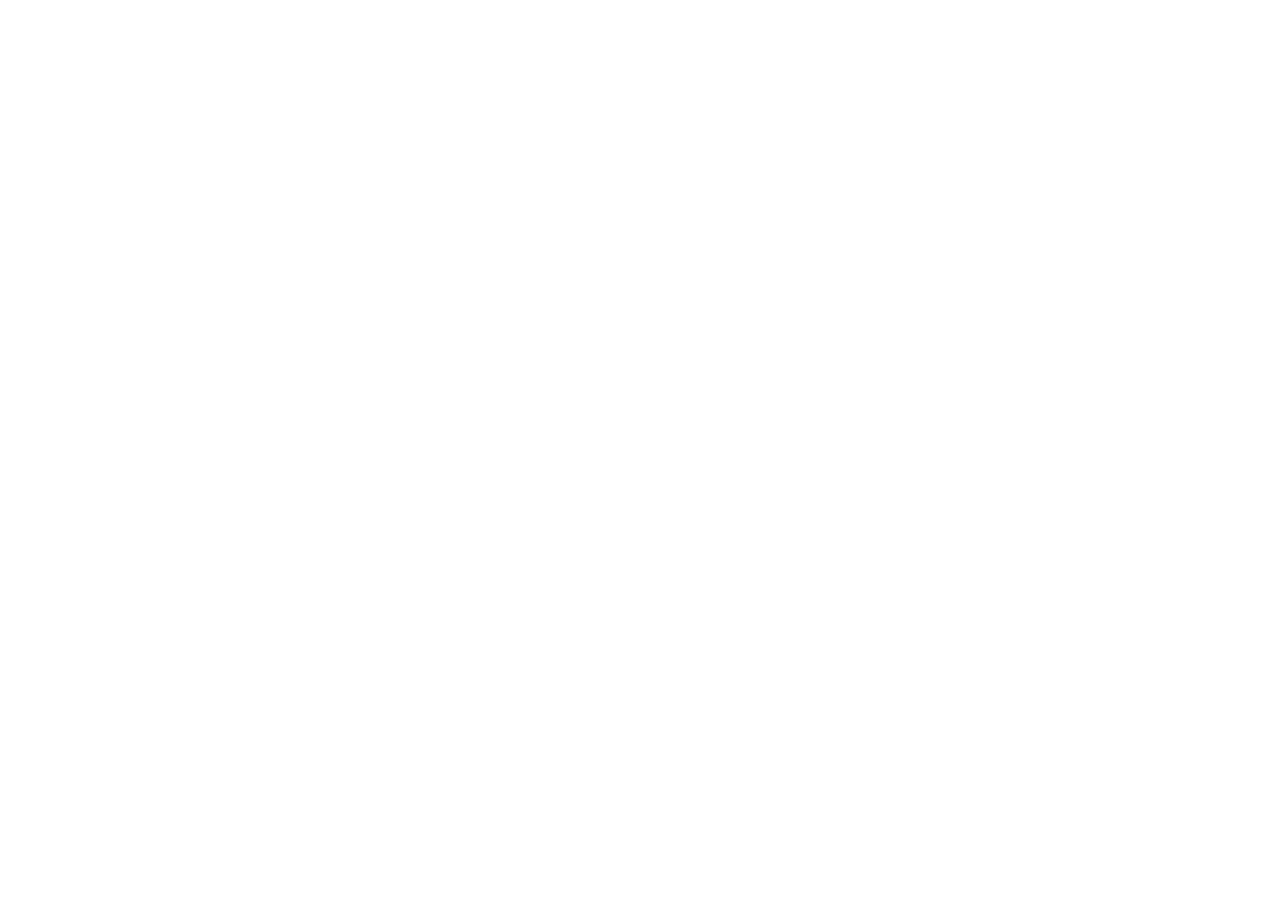
==== hang man game ONE MORE TIME SOLO/index.html @ 30faeaf8 "making game one more time, class Game beginning" ====
<!DOCTYPE html>
<html lang="en">

<head>
    <meta charset="UTF-8">
    <meta http-equiv="X-UA-Compatible" content="IE=edge">
    <meta name="viewport" content="width=device-width, initial-scale=1.0">
    <title>Hang man</title>
    <link rel="stylesheet" href="style.css">
</head>

<body>

    <script src="app/Game.js" type="module"></script>
</body>

</html>
---- hang man game ONE MORE TIME SOLO/style.css ----
html {
    font-size: 16px;
    font-family: arial, sans-serif;
}

#hangman {
    max-width: 800px;
    margin: 30px auto;
    background-color: rgb(24, 24, 68);
    border: 1px solid rgb(24, 24, 68);
    border-radius: 10px;
    box-shadow: 5px 5px 5px 0 yellowgreen;
}

#word {
    letter-spacing: 5px;
    font-size: 2rem;
    padding: 30px 20px;
    border: 3px yellowgreen solid;
    color: white;
    text-align: center;
}

#letters {
    display: flex;
    flex-wrap: wrap;
    align-content: space-around;
    justify-content: center;
}

#letters button {
    flex: 0 1 50px;
    align-self: center;
    padding: 10px;
    margin: 5px;
    box-shadow: 1px 1px 4px 0 yellowgreen;
}

#output {
    display: flex;
    flex-wrap: wrap;
    width: 80%;
    height: 140px;
    margin: 0 auto 20px;
    justify-content: space-around;
    align-content: space-around;
}

#output .step {
    width: calc(100% / 6);
    color: white;
    opacity: 0.1;
    text-align: center;
    text-transform: uppercase;
    flex: 0 1;
    padding: 10px 20px;
}

#output .step:nth-child(1) {
    border: 3px solid white;
    border-radius: 5px;
}

#output .step:nth-child(2) {
    border: 3px solid rgba(144, 238, 144, 0.8);
    border-radius: 5px;
}

#output .step:nth-child(3) {
    border: 3px solid green;
    border-radius: 5px;
}

#output .step:nth-child(4) {
    border: 3px solid darkgreen;
    border-radius: 5px;
}

#output .step:nth-child(5) {
    border: 3px solid yellow;
    border-radius: 5px;
}

#output .step:nth-child(6) {
    border: 3px solid orange;
    border-radius: 5px;
}

#output .step:nth-child(7) {
    border: 3px solid orangered;
    border-radius: 5px;
}

#output .step:nth-child(8) {
    border: 3px solid red;
    border-radius: 5px;
}

#category {
    text-align: center;
    padding: 30px 0px;
    color: white;
    text-transform: uppercase;
}

@media (orientation: portrait) {
    #output {
        width: 100%;
        height: 150px;
        margin: 0;
        justify-content: center;
        align-content: center;
    }

    #output .step {
        padding: 10px;
        flex: 1 1;
    }

    #category {
        padding: 15px 0px;
    }

    #word {
        padding: 10px 15px;
    }

}

@media (orientation: landscape) and (min-width: 768px) {
    #output {
        height: 80px;
        width: 100%;
    }

    #output .step {
        padding: 10px;
    }

}
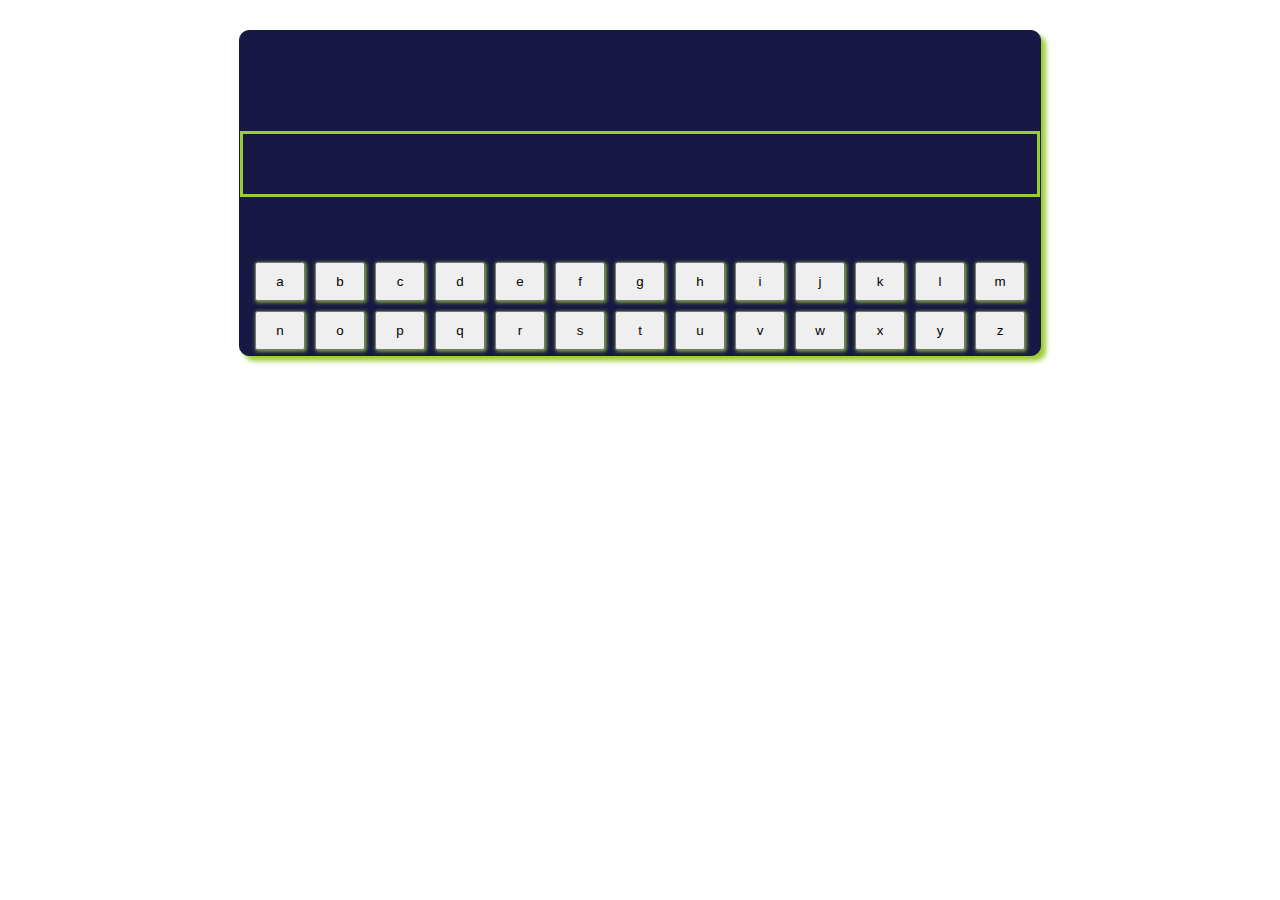
==== commit a583f472: "creating guess and modify start functions," ====
--- a/hang man game ONE MORE TIME SOLO/index.html
+++ b/hang man game ONE MORE TIME SOLO/index.html
@@ -10,7 +10,12 @@
 </head>
 
 <body>
-
+    <section id="hangman">
+        <div id="output"></div>
+        <div id="word"></div>
+        <div id="category"></div>
+        <div id="letters"></div>
+    </section>
     <script src="app/Game.js" type="module"></script>
 </body>
 
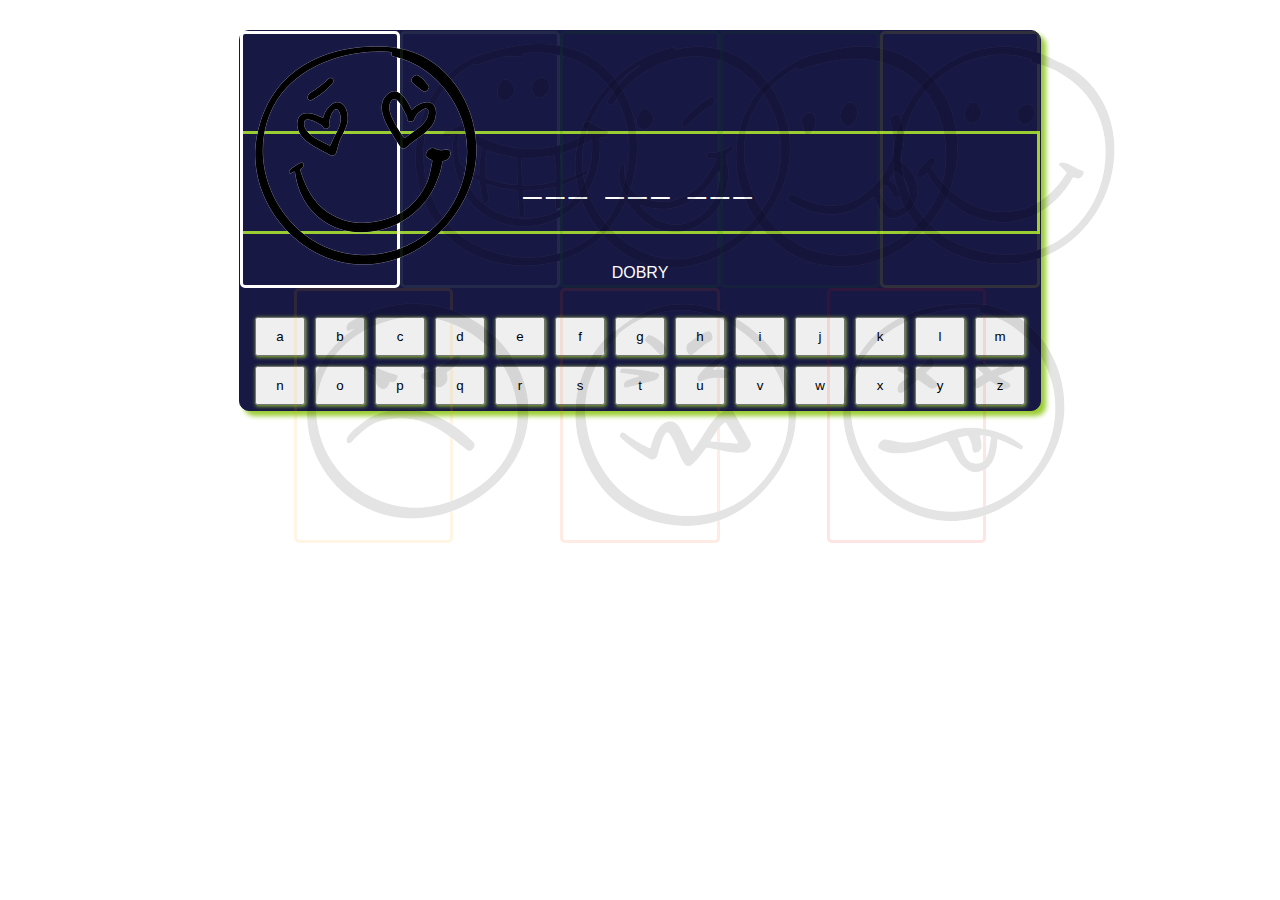
==== commit 632a433a: "last updates" ====
--- a/hang man game ONE MORE TIME SOLO/index.html
+++ b/hang man game ONE MORE TIME SOLO/index.html
@@ -11,7 +11,32 @@
 
 <body>
     <section id="hangman">
-        <div id="output"></div>
+        <div id="output">
+            <div class="step">
+                <img src="../images/1.png" alt="">
+            </div>
+            <div class="step">
+                <img src="../images/2.png" alt="">
+            </div>
+            <div class="step">
+                <img src="../images/3.png" alt="">
+            </div>
+            <div class="step">
+                <img src="../images/4.png" alt="">
+            </div>
+            <div class="step">
+                <img src="../images/5.png" alt="">
+            </div>
+            <div class="step">
+                <img src="../images/6.png" alt="">
+            </div>
+            <div class="step">
+                <img src="../images/7.png" alt="">
+            </div>
+            <div class="step">
+                <img src="../images/8.png" alt="">
+            </div>
+        </div>
         <div id="word"></div>
         <div id="category"></div>
         <div id="letters"></div>
